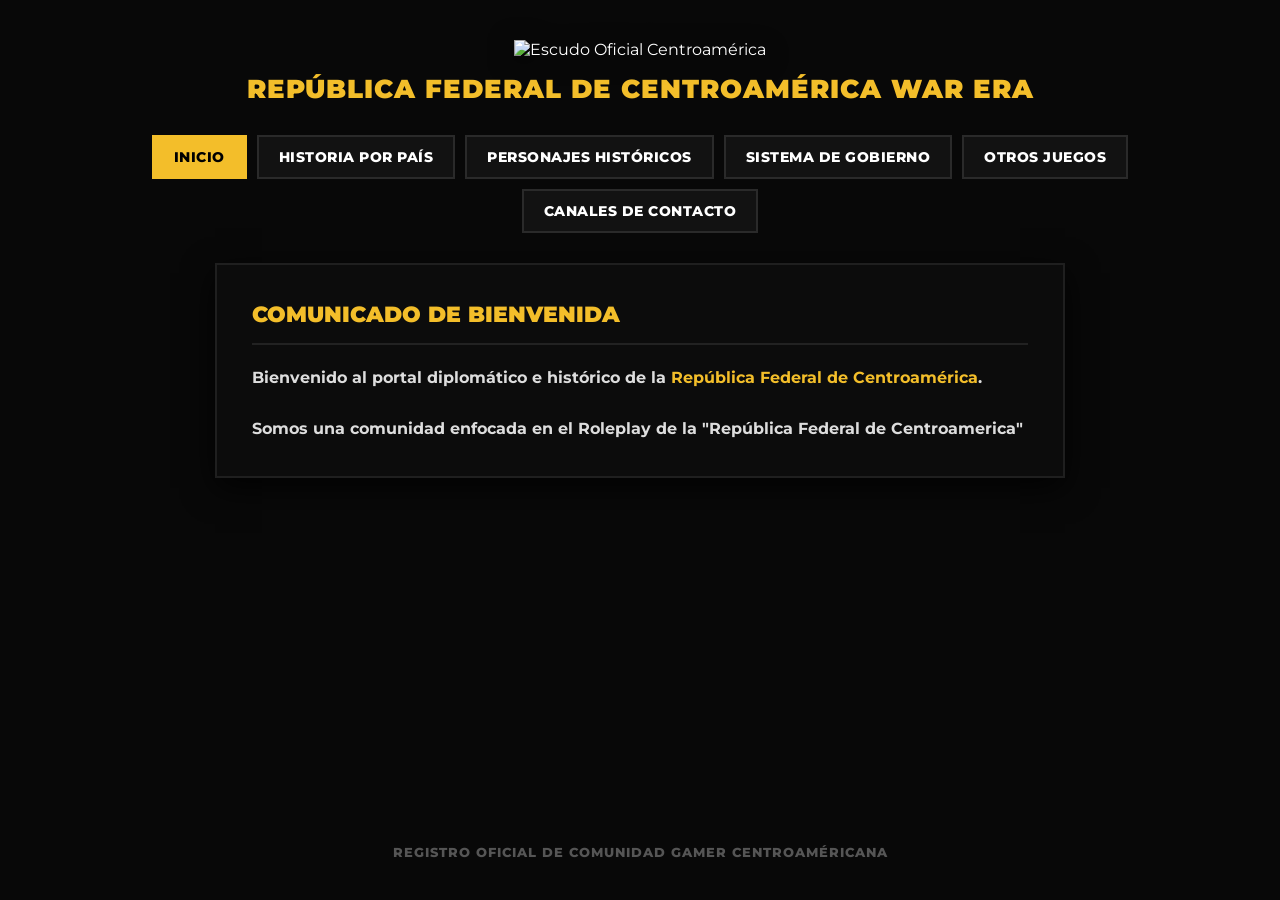
==== index.html @ c6fcbae9 "Update index.html" ====
<!DOCTYPE html>
<html lang="es">
<head>
  <meta charset="UTF-8">
  <meta name="viewport" content="width=device-width, initial-scale=1.0">
  <title>Portal Oficial - República Federal de Centroamérica</title>
  
  <!-- Favicon / Icono de la pestaña del navegador -->
  <link rel="icon" type="image/png" href="https://i.postimg.cc/gjsq2pTr/151549-1580666421-big.png">

  <!-- Tipografía Montserrat Heavy -->
  <link rel="preconnect" href="https://fonts.googleapis.com">
  <link rel="preconnect" href="https://fonts.gstatic.com" crossorigin>
  <link href="https://fonts.googleapis.com/css2?family=Montserrat:wght@700;800;900&display=swap" rel="stylesheet">

  <style>
    * {
      box-sizing: border-box;
      margin: 0;
      padding: 0;
    }

    body {
      background-color: #080808;
      color: #ffffff;
      font-family: 'Montserrat', sans-serif;
      min-height: 100vh;
      display: flex;
      flex-direction: column;
      align-items: center;
      padding: 20px;
    }

    /* Encabezado Principal */
    header {
      text-align: center;
      max-width: 800px;
      margin-top: 20px;
      margin-bottom: 30px;
    }

    .emblem-main {
      width: 180px;
      height: auto;
      margin-bottom: 15px;
      filter: drop-shadow(0 4px 12px rgba(0,0,0,0.8));
    }

    .main-title {
      color: #f3be2a;
      font-size: 1.6rem;
      font-weight: 900;
      text-transform: uppercase;
      letter-spacing: 1px;
      line-height: 1.2;
    }

    /* Menú de Navegación Estilizado */
    nav {
      display: flex;
      flex-wrap: wrap;
      justify-content: center;
      gap: 10px;
      max-width: 1000px;
      width: 100%;
      margin-bottom: 30px;
    }

    .nav-btn {
      background-color: #121212;
      color: #ffffff;
      border: 2px solid #2a2a2a;
      padding: 12px 20px;
      font-family: 'Montserrat', sans-serif;
      font-size: 0.85rem;
      font-weight: 800;
      text-transform: uppercase;
      letter-spacing: 0.5px;
      cursor: pointer;
      transition: all 0.2s ease;
    }

    .nav-btn:hover, .nav-btn.active {
      background-color: #f3be2a;
      color: #000000;
      border-color: #f3be2a;
    }

    /* Contenedor de Secciones */
    main {
      width: 100%;
      max-width: 850px;
    }

    .section-card {
      display: none; /* Se ocultan por defecto */
      background-color: #0c0c0c;
      border: 2px solid #1f1f1f;
      padding: 35px;
      box-shadow: 0 10px 30px rgba(0,0,0,0.8);
      margin-bottom: 40px;
    }

    .section-card.active {
      display: block; /* Solo se muestra la sección activa */
    }

    .section-header {
      color: #f3be2a;
      font-size: 1.4rem;
      font-weight: 900;
      text-transform: uppercase;
      border-bottom: 2px solid #222222;
      padding-bottom: 15px;
      margin-bottom: 20px;
    }

    .section-content {
      font-size: 1rem;
      line-height: 1.6;
      color: #dddddd;
      font-weight: 700;
    }

    /* Galería / Rejilla para la selección de países */
    .grid-countries {
      display: grid;
      grid-template-columns: repeat(auto-fit, minmax(220px, 1fr));
      gap: 15px;
      margin-top: 15px;
    }

    .country-card {
      background-color: #141414;
      border: 1px solid #282828;
      padding: 20px;
      text-align: center;
      cursor: pointer;
      transition: transform 0.2s, border-color 0.2s;
    }

    .country-card:hover {
      border-color: #f3be2a;
      transform: translateY(-3px);
    }

    .country-card h3 {
      color: #ffffff;
      font-size: 1.1rem;
      font-weight: 900;
      text-transform: uppercase;
    }

    /* Rejilla de Personajes / Otros Juegos */
    .character-grid {
      display: grid;
      grid-template-columns: repeat(auto-fit, minmax(240px, 1fr));
      gap: 20px;
      margin-top: 20px;
    }

    .character-card {
      background-color: #121212;
      border: 1px solid #222;
      padding: 15px;
      text-align: center;
    }

    .character-img {
      width: 100%;
      height: 220px;
      object-fit: cover;
      margin-bottom: 12px;
      border: 1px solid #333;
    }

    .character-name {
      color: #f3be2a;
      font-size: 1.05rem;
      font-weight: 900;
      text-transform: uppercase;
      margin-bottom: 5px;
    }

    .character-role {
      font-size: 0.8rem;
      color: #aaaaaa;
      text-transform: uppercase;
      margin-bottom: 10px;
    }

    .gold-highlight {
      color: #f3be2a;
    }

    /* Estilos para lista de contactos */
    .contact-list {
      list-style: none;
      padding: 0;
    }

    .contact-list li {
      background: #121212;
      border: 1px solid #222;
      padding: 15px;
      margin-bottom: 12px;
      display: flex;
      align-items: center;
      justify-content: space-between;
    }

    .contact-list a {
      color: #f3be2a;
      text-decoration: none;
      font-weight: 800;
      text-transform: uppercase;
    }

    .contact-list a:hover {
      text-decoration: underline;
    }

    footer {
      margin-top: auto;
      padding: 20px;
      color: #555555;
      font-size: 0.8rem;
      font-weight: 800;
      text-transform: uppercase;
      letter-spacing: 1px;
    }
  </style>
</head>
<body>

  <!-- Encabezado con Logo Oficial -->
  <header>
    <img class="emblem-main" src="https://i.postimg.cc/gjsq2pTr/151549-1580666421-big.png" alt="Escudo Oficial Centroamérica">
    <h1 class="main-title">República Federal de Centroamérica war era</h1>
  </header>

  <!-- Navegación Principal -->
  <nav>
    <button class="nav-btn active" onclick="showSection('inicio', event)">Inicio</button>
    <button class="nav-btn" onclick="showSection('historias', event)">Historia por País</button>
    <button class="nav-btn" onclick="showSection('personajes', event)">Personajes Históricos</button>
    <button class="nav-btn" onclick="showSection('gobierno', event)">Sistema de Gobierno</button>
    <button class="nav-btn" onclick="showSection('juegos', event)">Otros Juegos</button>
    <button class="nav-btn" onclick="showSection('contacto', event)">Canales de Contacto</button>
  </nav>

  <!-- Contenido de las Secciones -->
  <main>

    <!-- 1. INICIO / BIENVENIDA -->
    <section id="inicio" class="section-card active">
      <h2 class="section-header">COMUNICADO DE BIENVENIDA</h2>
      <div class="section-content">
        <p>Bienvenido al portal diplomático e histórico de la <span class="gold-highlight">República Federal de Centroamérica</span>.</p>
        <br>
        <p>Somos una comunidad enfocada en el Roleplay de la "República Federal de Centroamerica"</p>
      </div>
    </section>

    <!-- 2. SECCIÓN DE HISTORIA POR PAÍS -->
    <section id="historias" class="section-card">
      <h2 class="section-header">HISTORIA REGIONAL</h2>
      <p class="section-content">Selecciona una nación para desplegar sus archivos históricos:</p>
      
      <div class="grid-countries">
        <div class="country-card" onclick="openCountry('Guatemala')">
          <h3>Guatemala</h3>
        </div>
        <div class="country-card" onclick="openCountry('Nicaragua')">
          <h3>Nicaragua</h3>
        </div>
        <div class="country-card" onclick="openCountry('Costa Rica')">
          <h3>Costa Rica</h3>
        </div>
        <div class="country-card" onclick="openCountry('El Salvador')">
          <h3>El Salvador</h3>
        </div>
        <div class="country-card" onclick="openCountry('Honduras')">
          <h3>Honduras</h3>
        </div>
      </div>

      <!-- Área donde se muestra el detalle del país seleccionado -->
      <div id="country-detail" style="margin-top: 30px; display: none; background: #111; padding: 20px; border-left: 3px solid #f3be2a;">
        <h3 id="country-title" class="gold-highlight" style="font-size: 1.3rem; text-transform: uppercase; margin-bottom: 10px;"></h3>
        <div id="country-text" class="section-content"></div>
      </div>
    </section>

    <!-- 3. PERSONAJES HISTÓRICOS -->
    <section id="personajes" class="section-card">
      <h2 class="section-header">PERSONAJES HISTÓRICOS Y LÍDERES</h2>
      
      <div class="character-grid">
        
        <!-- Ficha 1 -->
        <div class="character-card">
          <img class="character-img" src="ENLACE_IMAGEN_PERSONAJE_1.png" alt="General Francisco Morazán">
          <div class="character-name">gary</div>
          <div class="character-role">fundador y presidente de la rfca</div>
          <p class="section-content" style="font-size: 0.85rem;">Antiguo lider de la comunidad en el extinto juego "Rival Regions", fundador de la comunidad Centroamericana (C.A), primer jugador C.A&nbsp;en War Era, primer presidente de Guatemala, primer presidente nativo en C.A.</p>
        </div>

        <!-- Ficha 2 -->
        <div class="character-card">
          <img class="character-img" src="ENLACE_IMAGEN_PERSONAJE_2.png" alt="Canciller del Estado">
          <div class="character-name">Duvra</div>
          <div class="character-role">Fundador de la comunidad nicaraguense.</div>
          <p class="section-content" style="font-size: 0.85rem;">Jugador Venezolano, se encargo de liderar a los Nicaraguenses y ganar las elecciones contra "Lalo Salamanca", jugador estado unidense que queria tener toda Centroamerica.</p>
        </div>
        <div class="character-card">
          <img class="character-img" src="ENLACE_IMAGEN_PERSONAJE_2.png" alt="Canciller del Estado">
          <div class="character-name">Keikai</div>
          <div class="character-role">Fundador de la comunidad nicaraguense y liberador de nicaragua.</div>
          <p class="section-content" style="font-size: 0.85rem;">Jugador Nicaraguense, lider de los nicaraguenses, logro hacer el primer NAP con Panama y Argentina, logro ser el top donador de dinero en los estados de Guatemala, Nicaragua y la unidad "Fuerza Aerea".</p>
        </div>
        <div class="character-card">
          <img class="character-img" src="ENLACE_IMAGEN_PERSONAJE_2.png" alt="Canciller del Estado">
          <div class="character-name">rams</div>
          <div class="character-role">Fundador de la comunidad nicaraguense y liberador de nicaragua.</div>
          <p class="section-content" style="font-size: 0.85rem;">Encargado de los tratados de anexión territorial y resoluciones de guerra.</p>
        </div>
        <div class="character-card">
          <img class="character-img" src="ENLACE_IMAGEN_PERSONAJE_2.png" alt="Canciller del Estado">
          <div class="character-name">Duvra</div>
          <div class="character-role">Fundador de la comunidad nicaraguense y liberador de nicaragua.</div>
          <p class="section-content" style="font-size: 0.85rem;">Encargado de los tratados de anexión territorial y resoluciones de guerra.</p>
        </div>
        <div class="character-card">
          <img class="character-img" src="ENLACE_IMAGEN_PERSONAJE_2.png" alt="Canciller del Estado">
          <div class="character-name">Duvra</div>
          <div class="character-role">Fundador de la comunidad nicaraguense y liberador de nicaragua.</div>
          <p class="section-content" style="font-size: 0.85rem;">Encargado de los tratados de anexión territorial y resoluciones de guerra.</p>
        </div>
        <div class="character-card">
          <img class="character-img" src="ENLACE_IMAGEN_PERSONAJE_2.png" alt="Canciller del Estado">
          <div class="character-name">Duvra</div>
          <div class="character-role">Fundador de la comunidad nicaraguense y liberador de nicaragua.</div>
          <p class="section-content" style="font-size: 0.85rem;">Encargado de los tratados de anexión territorial y resoluciones de guerra.</p>
        </div>
        <div class="character-card">
          <img class="character-img" src="ENLACE_IMAGEN_PERSONAJE_2.png" alt="Canciller del Estado">
          <div class="character-name">Duvra</div>
          <div class="character-role">Fundador de la comunidad nicaraguense y liberador de nicaragua.</div>
          <p class="section-content" style="font-size: 0.85rem;">Encargado de los tratados de anexión territorial y resoluciones de guerra.</p>
        </div>
        <div class="character-card">
          <img class="character-img" src="ENLACE_IMAGEN_PERSONAJE_2.png" alt="Canciller del Estado">
          <div class="character-name">Duvra</div>
          <div class="character-role">Fundador de la comunidad nicaraguense y liberador de nicaragua.</div>
          <p class="section-content" style="font-size: 0.85rem;">Encargado de los tratados de anexión territorial y resoluciones de guerra.</p>
        </div>

      </div>
    </section>

    <!-- 4. SISTEMA DE GOBIERNO -->
    <section id="gobierno" class="section-card">
      <h2 class="section-header">SISTEMA DE GOBIERNO</h2>
      <div class="section-content">
        <p><span class="gold-highlight">ESTRUCTURA DEL PODER FEDERAL:</span></p>
        <br>
        <ul style="list-style-type: square; margin-left: 20px; line-height: 1.8;">
          <li><span class="gold-highlight">Poder Ejecutivo:</span> Presidencia de la República Federal y Consejo de Ministros de la Unión.</li>
          <li><span class="gold-highlight">Poder Legislativo:</span> Congreso Federal Representativo con delegados de los estados miembros.</li>
          <li><span class="gold-highlight">Mando Militar:</span> Alto Estado Mayor Conjunto de las Fuerzas Armadas Federales.</li>
        </ul>
      </div>
    </section>

    <!-- 5. OTROS JUEGOS -->
    <section id="juegos" class="section-card">
      <h2 class="section-header">OTROS JUEGOS Y PROYECTOS</h2>
      <div class="section-content">
        <p>Explora otras simulaciones, partidas y proyectos activos de la comunidad:</p>
        
        <div class="character-grid" style="margin-top: 20px;">
          <!-- Proyecto o Juego 1 -->
          <div class="character-card">
            <img class="character-img" src="https://i.postimg.cc/gjsq2pTr/151549-1580666421-big.png" alt="Juego 1">
            <div class="character-name">rival regions</div>
            <div class="character-role">Estrategia Global</div>
            <p class="section-content" style="font-size: 0.85rem;">Simulación geopolítica.<br><br>Comunidad activa desde 2017-2025, dominando todo Centroamerica.</p>
          </div>

          <!-- Proyecto o Juego 2 -->
          <div class="character-card">
            <img class="character-img" src="https://i.postimg.cc/gjsq2pTr/151549-1580666421-big.png" alt="Juego 2">
            <div class="character-name">diplomacy</div>
            <div class="character-role">Roleplay economico</div>
            <p class="section-content" style="font-size: 0.85rem;">Simulacion geopolitica, comunidad en formacion.<br><br>2026-x</p>
          </div>
        </div>
      </div>
    </section>

    <!-- 6. CANALES DE CONTACTO -->
    <section id="contacto" class="section-card">
      <h2 class="section-header">CANALES DE CONTACTO Y COMUNIDAD</h2>
      <div class="section-content">
        <p style="margin-bottom: 20px;">Ponte en contacto con el cuerpo diplomático, administradores o únete a nuestras comunidades:</p>

        <ul class="contact-list">
          <li>
            <span>Servidor de Discord Oficial</span>
            <a href="https://discord.gg/NfW9WPK8f7" target="_blank">Unirse →</a>
          </li>
          <li>
            <span>Grupo de WhatsApp / Comunidad</span>
            <a href="https://chat.whatsapp.com/ejemplo" target="_blank">Entrar →</a>
          </li>
          <li>
            <span>War Era</span>
            <a href="mailto:contacto@ejemplo.com">Enviar Correo →</a>
          </li>
        </ul>
      </div>
    </section>

  </main>

  <footer>
    Registro Oficial de comunidad gamer Centroaméricana</footer>

  <!-- Lógica interactiva en JavaScript -->
  <script>
    function showSection(sectionId, evt) {
      const sections = document.querySelectorAll('.section-card');
      sections.forEach(sec => sec.classList.remove('active'));

      const buttons = document.querySelectorAll('.nav-btn');
      buttons.forEach(btn => btn.classList.remove('active'));

      document.getElementById(sectionId).classList.add('active');
      evt.currentTarget.classList.add('active');
    }

    /* AQUÍ PUEDES EDITAR EL CONTENIDO DE CADA PAÍS CON TEXTO, IMÁGENES O PDFS */
    const historyData = {
      'Guatemala': `
        <p>Registros del inicio de la Republica Federal Centroamerica, las campañas militares y la diplomacia en la frontera norte...</p>
        <br>
        <img src="https://i.postimg.cc/DwvHT9SW/1.png" style="width: 100%; max-width: 400px; display: block; margin: 15px 0; border: 1px solid #333;">
        <img src="https://i.postimg.cc/g2zQWCxX/2.png" style="width: 100%; max-width: 400px; display: block; margin: 15px 0; border: 1px solid #333;">
      `,

      'Nicaragua': `
        <p>Archivos sobre las rutas comerciales, fortificaciones y tratados marítimos.</p>
        <br>
        <p><a href="https://drive.google.com/file/d/1Hywwp16JQ9robtK8qGPI3Zz4gWY_2yGe/view?usp=sharing" target="_blank" style="color: #f3be2a; text-decoration: underline;">📄 Ver Documento Oficial en PDF</a></p>
      `,

      'Costa Rica': `
        <p>Documentación relativa al proceso de integración y acuerdos fronterizos.</p>
      `,

      'El Salvador': `
        <p>Sede del mando central federal y reorganización de las defensas armadas.</p>
      `,

      'Honduras': `
        <p>Puntos clave de abastecimiento, anexión y control de pasos territoriales.</p>
      `
    };

    function openCountry(countryName) {
      const detailBox = document.getElementById('country-detail');
      const title = document.getElementById('country-title');
      const text = document.getElementById('country-text');

      title.innerText = 'HISTORIA DE ' + countryName;
      text.innerHTML = historyData[countryName] || 'Información en proceso de archivo...';
      
      detailBox.style.display = 'block';
    }
  </script>

</body>
</html>
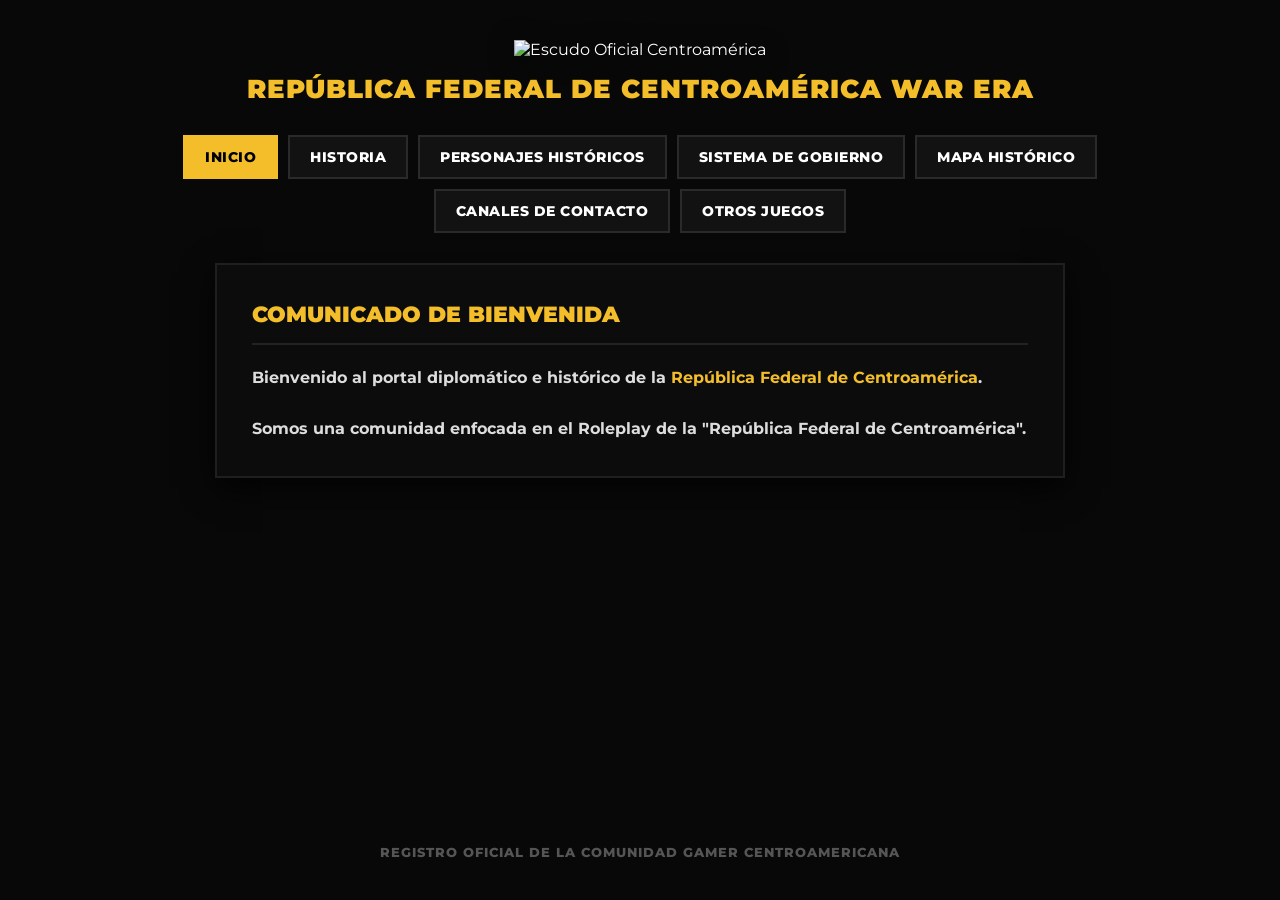
==== commit e806afbe: "Update index.html" ====
--- a/index.html
+++ b/index.html
@@ -5,10 +5,10 @@
   <meta name="viewport" content="width=device-width, initial-scale=1.0">
   <title>Portal Oficial - República Federal de Centroamérica</title>
   
-  <!-- Favicon / Icono de la pestaña del navegador -->
+  <!-- Favicon -->
   <link rel="icon" type="image/png" href="https://i.postimg.cc/gjsq2pTr/151549-1580666421-big.png">
 
-  <!-- Tipografía Montserrat Heavy -->
+  <!-- Tipografía Montserrat -->
   <link rel="preconnect" href="https://fonts.googleapis.com">
   <link rel="preconnect" href="https://fonts.gstatic.com" crossorigin>
   <link href="https://fonts.googleapis.com/css2?family=Montserrat:wght@700;800;900&display=swap" rel="stylesheet">
@@ -55,7 +55,7 @@
       line-height: 1.2;
     }
 
-    /* Menú de Navegación Estilizado */
+    /* Menú de Navegación */
     nav {
       display: flex;
       flex-wrap: wrap;
@@ -93,7 +93,7 @@
     }
 
     .section-card {
-      display: none; /* Se ocultan por defecto */
+      display: none;
       background-color: #0c0c0c;
       border: 2px solid #1f1f1f;
       padding: 35px;
@@ -102,7 +102,7 @@
     }
 
     .section-card.active {
-      display: block; /* Solo se muestra la sección activa */
+      display: block;
     }
 
     .section-header {
@@ -122,7 +122,7 @@
       font-weight: 700;
     }
 
-    /* Galería / Rejilla para la selección de países */
+    /* Galería de Países */
     .grid-countries {
       display: grid;
       grid-template-columns: repeat(auto-fit, minmax(220px, 1fr));
@@ -136,6 +136,9 @@
       padding: 20px;
       text-align: center;
       cursor: pointer;
+      font-family: inherit;
+      color: #ffffff;
+      width: 100%;
       transition: transform 0.2s, border-color 0.2s;
     }
 
@@ -145,13 +148,67 @@
     }
 
     .country-card h3 {
-      color: #ffffff;
       font-size: 1.1rem;
       font-weight: 900;
       text-transform: uppercase;
     }
 
-    /* Rejilla de Personajes / Otros Juegos */
+    /* Contenedores de Visores */
+    .viewer-wrapper {
+      position: relative;
+      width: 100%;
+      height: 550px;
+      border: 1px solid #333;
+      background: #0c0c0c;
+      border-radius: 4px;
+      margin-top: 15px;
+      transition: all 0.3s ease;
+    }
+
+    .viewer-wrapper.fullscreen {
+      position: fixed;
+      top: 0;
+      left: 0;
+      width: 100vw;
+      height: 100vh;
+      z-index: 9999;
+      border: none;
+      border-radius: 0;
+      margin-top: 0;
+      padding: 10px;
+      background: rgba(8, 8, 8, 0.95);
+    }
+
+    .btn-action {
+      background-color: #1a1a1a;
+      color: #f3be2a;
+      border: 1px solid #f3be2a;
+      padding: 8px 14px;
+      font-family: 'Montserrat', sans-serif;
+      font-size: 0.75rem;
+      font-weight: 800;
+      text-transform: uppercase;
+      cursor: pointer;
+      display: inline-flex;
+      align-items: center;
+      gap: 6px;
+      transition: all 0.2s ease;
+    }
+
+    .btn-action:hover, .btn-action.active {
+      background-color: #f3be2a;
+      color: #000000;
+    }
+
+    .viewer-wrapper.fullscreen .btn-fullscreen-toggle {
+      position: absolute;
+      top: 15px;
+      right: 25px;
+      z-index: 10000;
+      box-shadow: 0 4px 12px rgba(0,0,0,0.8);
+    }
+
+    /* Rejilla de Personajes */
     .character-grid {
       display: grid;
       grid-template-columns: repeat(auto-fit, minmax(240px, 1fr));
@@ -172,6 +229,7 @@
       object-fit: cover;
       margin-bottom: 12px;
       border: 1px solid #333;
+      background-color: #1a1a1a;
     }
 
     .character-name {
@@ -193,7 +251,7 @@
       color: #f3be2a;
     }
 
-    /* Estilos para lista de contactos */
+    /* Contactos */
     .contact-list {
       list-style: none;
       padding: 0;
@@ -228,64 +286,68 @@
       font-weight: 800;
       text-transform: uppercase;
       letter-spacing: 1px;
+      text-align: center;
     }
   </style>
 </head>
 <body>
 
-  <!-- Encabezado con Logo Oficial -->
+  <!-- Encabezado -->
   <header>
     <img class="emblem-main" src="https://i.postimg.cc/gjsq2pTr/151549-1580666421-big.png" alt="Escudo Oficial Centroamérica">
-    <h1 class="main-title">República Federal de Centroamérica war era</h1>
+    <h1 class="main-title">República Federal de Centroamérica War Era</h1>
   </header>
 
-  <!-- Navegación Principal -->
-  <nav>
+  <!-- Navegación -->
+  <nav aria-label="Navegación de secciones">
     <button class="nav-btn active" onclick="showSection('inicio', event)">Inicio</button>
-    <button class="nav-btn" onclick="showSection('historias', event)">Historia por País</button>
+    <button class="nav-btn" onclick="showSection('historias', event)">Historia</button>
     <button class="nav-btn" onclick="showSection('personajes', event)">Personajes Históricos</button>
     <button class="nav-btn" onclick="showSection('gobierno', event)">Sistema de Gobierno</button>
+    <button class="nav-btn" onclick="showSection('mapa', event)">Mapa Histórico</button>
+    <button class="nav-btn" onclick="showSection('contacto', event)">Canales de Contacto</button>
     <button class="nav-btn" onclick="showSection('juegos', event)">Otros Juegos</button>
-    <button class="nav-btn" onclick="showSection('contacto', event)">Canales de Contacto</button>
   </nav>
 
-  <!-- Contenido de las Secciones -->
+  <!-- Secciones -->
   <main>
 
-    <!-- 1. INICIO / BIENVENIDA -->
+    <!-- 1. INICIO -->
     <section id="inicio" class="section-card active">
-      <h2 class="section-header">COMUNICADO DE BIENVENIDA</h2>
+      <h2 class="section-header">Comunicado de Bienvenida</h2>
       <div class="section-content">
         <p>Bienvenido al portal diplomático e histórico de la <span class="gold-highlight">República Federal de Centroamérica</span>.</p>
         <br>
-        <p>Somos una comunidad enfocada en el Roleplay de la "República Federal de Centroamerica"</p>
+        <p>Somos una comunidad enfocada en el Roleplay de la "República Federal de Centroamérica".</p>
       </div>
     </section>
 
-    <!-- 2. SECCIÓN DE HISTORIA POR PAÍS -->
+    <!-- 2. HISTORIA -->
     <section id="historias" class="section-card">
-      <h2 class="section-header">HISTORIA REGIONAL</h2>
+      <h2 class="section-header">Historia Regional</h2>
       <p class="section-content">Selecciona una nación para desplegar sus archivos históricos:</p>
       
       <div class="grid-countries">
-        <div class="country-card" onclick="openCountry('Guatemala')">
+        <button class="country-card" onclick="openCountry('R.F.CA')">
+          <h3>R.F.CA</h3>
+        </button>
+        <button class="country-card" onclick="openCountry('Guatemala')">
           <h3>Guatemala</h3>
-        </div>
-        <div class="country-card" onclick="openCountry('Nicaragua')">
+        </button>
+        <button class="country-card" onclick="openCountry('Nicaragua')">
           <h3>Nicaragua</h3>
-        </div>
-        <div class="country-card" onclick="openCountry('Costa Rica')">
+        </button>
+        <button class="country-card" onclick="openCountry('Costa Rica')">
           <h3>Costa Rica</h3>
-        </div>
-        <div class="country-card" onclick="openCountry('El Salvador')">
+        </button>
+        <button class="country-card" onclick="openCountry('El Salvador')">
           <h3>El Salvador</h3>
-        </div>
-        <div class="country-card" onclick="openCountry('Honduras')">
+        </button>
+        <button class="country-card" onclick="openCountry('Honduras')">
           <h3>Honduras</h3>
-        </div>
-      </div>
-
-      <!-- Área donde se muestra el detalle del país seleccionado -->
+        </button>
+      </div>
+
       <div id="country-detail" style="margin-top: 30px; display: none; background: #111; padding: 20px; border-left: 3px solid #f3be2a;">
         <h3 id="country-title" class="gold-highlight" style="font-size: 1.3rem; text-transform: uppercase; margin-bottom: 10px;"></h3>
         <div id="country-text" class="section-content"></div>
@@ -294,74 +356,42 @@
 
     <!-- 3. PERSONAJES HISTÓRICOS -->
     <section id="personajes" class="section-card">
-      <h2 class="section-header">PERSONAJES HISTÓRICOS Y LÍDERES</h2>
+      <h2 class="section-header">Personajes Históricos y Líderes</h2>
       
       <div class="character-grid">
-        
-        <!-- Ficha 1 -->
         <div class="character-card">
-          <img class="character-img" src="ENLACE_IMAGEN_PERSONAJE_1.png" alt="General Francisco Morazán">
-          <div class="character-name">gary</div>
-          <div class="character-role">fundador y presidente de la rfca</div>
-          <p class="section-content" style="font-size: 0.85rem;">Antiguo lider de la comunidad en el extinto juego "Rival Regions", fundador de la comunidad Centroamericana (C.A), primer jugador C.A&nbsp;en War Era, primer presidente de Guatemala, primer presidente nativo en C.A.</p>
-        </div>
-
-        <!-- Ficha 2 -->
+          <img class="character-img" src="https://i.postimg.cc/gjsq2pTr/151549-1580666421-big.png" alt="Gary">
+          <div class="character-name">Gary</div>
+          <div class="character-role">Fundador y Presidente de la RFCA</div>
+          <p class="section-content" style="font-size: 0.85rem;">Antiguo líder de la comunidad en el extinto juego "Rival Regions", fundador de la comunidad Centroamericana (C.A), primer jugador C.A en War Era, primer presidente de Guatemala y primer presidente nativo en C.A.</p>
+        </div>
+
         <div class="character-card">
-          <img class="character-img" src="ENLACE_IMAGEN_PERSONAJE_2.png" alt="Canciller del Estado">
+          <img class="character-img" src="https://i.postimg.cc/gjsq2pTr/151549-1580666421-big.png" alt="Duvra">
           <div class="character-name">Duvra</div>
-          <div class="character-role">Fundador de la comunidad nicaraguense.</div>
-          <p class="section-content" style="font-size: 0.85rem;">Jugador Venezolano, se encargo de liderar a los Nicaraguenses y ganar las elecciones contra "Lalo Salamanca", jugador estado unidense que queria tener toda Centroamerica.</p>
-        </div>
+          <div class="character-role">Fundador de la comunidad nicaragüense</div>
+          <p class="section-content" style="font-size: 0.85rem;">Jugador venezolano, se encargó de liderar a los nicaragüenses y ganar las elecciones contra "Lalo Salamanca", jugador estadounidense que buscaba controlar toda Centroamérica.</p>
+        </div>
+
         <div class="character-card">
-          <img class="character-img" src="ENLACE_IMAGEN_PERSONAJE_2.png" alt="Canciller del Estado">
+          <img class="character-img" src="https://i.postimg.cc/gjsq2pTr/151549-1580666421-big.png" alt="Keikai">
           <div class="character-name">Keikai</div>
-          <div class="character-role">Fundador de la comunidad nicaraguense y liberador de nicaragua.</div>
-          <p class="section-content" style="font-size: 0.85rem;">Jugador Nicaraguense, lider de los nicaraguenses, logro hacer el primer NAP con Panama y Argentina, logro ser el top donador de dinero en los estados de Guatemala, Nicaragua y la unidad "Fuerza Aerea".</p>
-        </div>
+          <div class="character-role">Fundador de la comunidad y liberador de Nicaragua</div>
+          <p class="section-content" style="font-size: 0.85rem;">Jugador nicaragüense y líder comunitario. Logró concretar el primer NAP con Panamá y Argentina, además de destacar como el mayor donante en los estados de Guatemala, Nicaragua y la unidad "Fuerza Aérea".</p>
+        </div>
+
         <div class="character-card">
-          <img class="character-img" src="ENLACE_IMAGEN_PERSONAJE_2.png" alt="Canciller del Estado">
-          <div class="character-name">rams</div>
-          <div class="character-role">Fundador de la comunidad nicaraguense y liberador de nicaragua.</div>
-          <p class="section-content" style="font-size: 0.85rem;">Encargado de los tratados de anexión territorial y resoluciones de guerra.</p>
-        </div>
-        <div class="character-card">
-          <img class="character-img" src="ENLACE_IMAGEN_PERSONAJE_2.png" alt="Canciller del Estado">
-          <div class="character-name">Duvra</div>
-          <div class="character-role">Fundador de la comunidad nicaraguense y liberador de nicaragua.</div>
-          <p class="section-content" style="font-size: 0.85rem;">Encargado de los tratados de anexión territorial y resoluciones de guerra.</p>
-        </div>
-        <div class="character-card">
-          <img class="character-img" src="ENLACE_IMAGEN_PERSONAJE_2.png" alt="Canciller del Estado">
-          <div class="character-name">Duvra</div>
-          <div class="character-role">Fundador de la comunidad nicaraguense y liberador de nicaragua.</div>
-          <p class="section-content" style="font-size: 0.85rem;">Encargado de los tratados de anexión territorial y resoluciones de guerra.</p>
-        </div>
-        <div class="character-card">
-          <img class="character-img" src="ENLACE_IMAGEN_PERSONAJE_2.png" alt="Canciller del Estado">
-          <div class="character-name">Duvra</div>
-          <div class="character-role">Fundador de la comunidad nicaraguense y liberador de nicaragua.</div>
-          <p class="section-content" style="font-size: 0.85rem;">Encargado de los tratados de anexión territorial y resoluciones de guerra.</p>
-        </div>
-        <div class="character-card">
-          <img class="character-img" src="ENLACE_IMAGEN_PERSONAJE_2.png" alt="Canciller del Estado">
-          <div class="character-name">Duvra</div>
-          <div class="character-role">Fundador de la comunidad nicaraguense y liberador de nicaragua.</div>
-          <p class="section-content" style="font-size: 0.85rem;">Encargado de los tratados de anexión territorial y resoluciones de guerra.</p>
-        </div>
-        <div class="character-card">
-          <img class="character-img" src="ENLACE_IMAGEN_PERSONAJE_2.png" alt="Canciller del Estado">
-          <div class="character-name">Duvra</div>
-          <div class="character-role">Fundador de la comunidad nicaraguense y liberador de nicaragua.</div>
-          <p class="section-content" style="font-size: 0.85rem;">Encargado de los tratados de anexión territorial y resoluciones de guerra.</p>
-        </div>
-
+          <img class="character-img" src="https://i.postimg.cc/gjsq2pTr/151549-1580666421-big.png" alt="Rams">
+          <div class="character-name">Rams</div>
+          <div class="character-role">Diplomacia y Tratados</div>
+          <p class="section-content" style="font-size: 0.85rem;">Encargado de los tratados de anexión territorial y resoluciones de guerra en la región.</p>
+        </div>
       </div>
     </section>
 
     <!-- 4. SISTEMA DE GOBIERNO -->
     <section id="gobierno" class="section-card">
-      <h2 class="section-header">SISTEMA DE GOBIERNO</h2>
+      <h2 class="section-header">Sistema de Gobierno</h2>
       <div class="section-content">
         <p><span class="gold-highlight">ESTRUCTURA DEL PODER FEDERAL:</span></p>
         <br>
@@ -373,61 +403,86 @@
       </div>
     </section>
 
-    <!-- 5. OTROS JUEGOS -->
+    <!-- 5. MAPA HISTÓRICO -->
+    <section id="mapa" class="section-card">
+      <h2 class="section-header">Despliegue Territorial y Frentes</h2>
+      <p class="section-content">Línea temporal y visor de mapas tácticos (Registro del 18 de abril de 2026):</p>
+
+      <button id="map-fs-btn" class="btn-action btn-fullscreen-toggle" onclick="toggleFullscreen('map-wrapper', this)" style="margin-top: 15px; margin-bottom: 10px;">
+        ⛶ Pantalla Completa
+      </button>
+
+      <div id="map-wrapper" class="viewer-wrapper">
+        <iframe 
+          id="warera-map-frame"
+          src="https://spywarera.com/timemachine/map?date=2026-04-18" 
+          width="100%" 
+          height="100%" 
+          style="border: none;"
+          loading="lazy"
+          title="Mapa Histórico SpyWarEra 18-04-2026">
+        </iframe>
+      </div>
+
+      <p style="margin-top: 10px; font-size: 0.8rem; color: #888;">
+        Datos e interfaz provistos por <a href="https://spywarera.com/timemachine/map?date=2026-04-18" target="_blank" rel="noopener noreferrer" style="color: #f3be2a; text-decoration: underline;">SpyWarEra TimeMachine (18/04/2026)</a>.
+      </p>
+    </section>
+
+    <!-- 6. CANALES DE CONTACTO -->
+    <section id="contacto" class="section-card">
+      <h2 class="section-header">Canales de Contacto y Comunidad</h2>
+      <div class="section-content">
+        <p style="margin-bottom: 20px;">Ponte en contacto con el cuerpo diplomático, administradores o únete a nuestras comunidades:</p>
+
+        <ul class="contact-list">
+          <li>
+            <span>Servidor de Discord Oficial</span>
+            <a href="https://discord.gg/NfW9WPK8f7" target="_blank" rel="noopener noreferrer">Unirse →</a>
+          </li>
+          <li>
+            <span>Grupo de WhatsApp / Comunidad</span>
+            <a href="https://chat.whatsapp.com/ejemplo" target="_blank" rel="noopener noreferrer">Entrar →</a>
+          </li>
+          <li>
+            <span>War Era / Contacto Directo</span>
+            <a href="mailto:contacto@ejemplo.com">Enviar Correo →</a>
+          </li>
+        </ul>
+      </div>
+    </section>
+
+    <!-- 7. OTROS JUEGOS -->
     <section id="juegos" class="section-card">
-      <h2 class="section-header">OTROS JUEGOS Y PROYECTOS</h2>
+      <h2 class="section-header">Otros Juegos y Proyectos</h2>
       <div class="section-content">
         <p>Explora otras simulaciones, partidas y proyectos activos de la comunidad:</p>
         
         <div class="character-grid" style="margin-top: 20px;">
-          <!-- Proyecto o Juego 1 -->
           <div class="character-card">
-            <img class="character-img" src="https://i.postimg.cc/gjsq2pTr/151549-1580666421-big.png" alt="Juego 1">
-            <div class="character-name">rival regions</div>
+            <img class="character-img" src="https://i.postimg.cc/gjsq2pTr/151549-1580666421-big.png" alt="Rival Regions">
+            <div class="character-name">Rival Regions</div>
             <div class="character-role">Estrategia Global</div>
-            <p class="section-content" style="font-size: 0.85rem;">Simulación geopolítica.<br><br>Comunidad activa desde 2017-2025, dominando todo Centroamerica.</p>
+            <p class="section-content" style="font-size: 0.85rem;">Simulación geopolítica.<br><br>Comunidad activa durante 2017-2025, dominando Centroamérica.</p>
           </div>
 
-          <!-- Proyecto o Juego 2 -->
           <div class="character-card">
-            <img class="character-img" src="https://i.postimg.cc/gjsq2pTr/151549-1580666421-big.png" alt="Juego 2">
-            <div class="character-name">diplomacy</div>
-            <div class="character-role">Roleplay economico</div>
-            <p class="section-content" style="font-size: 0.85rem;">Simulacion geopolitica, comunidad en formacion.<br><br>2026-x</p>
+            <img class="character-img" src="https://i.postimg.cc/gjsq2pTr/151549-1580666421-big.png" alt="Diplomacy">
+            <div class="character-name">Diplomacy</div>
+            <div class="character-role">Roleplay Económico</div>
+            <p class="section-content" style="font-size: 0.85rem;">Simulación geopolítica, comunidad en formación.<br><br>2026-actualidad.</p>
           </div>
         </div>
       </div>
     </section>
 
-    <!-- 6. CANALES DE CONTACTO -->
-    <section id="contacto" class="section-card">
-      <h2 class="section-header">CANALES DE CONTACTO Y COMUNIDAD</h2>
-      <div class="section-content">
-        <p style="margin-bottom: 20px;">Ponte en contacto con el cuerpo diplomático, administradores o únete a nuestras comunidades:</p>
-
-        <ul class="contact-list">
-          <li>
-            <span>Servidor de Discord Oficial</span>
-            <a href="https://discord.gg/NfW9WPK8f7" target="_blank">Unirse →</a>
-          </li>
-          <li>
-            <span>Grupo de WhatsApp / Comunidad</span>
-            <a href="https://chat.whatsapp.com/ejemplo" target="_blank">Entrar →</a>
-          </li>
-          <li>
-            <span>War Era</span>
-            <a href="mailto:contacto@ejemplo.com">Enviar Correo →</a>
-          </li>
-        </ul>
-      </div>
-    </section>
-
   </main>
 
   <footer>
-    Registro Oficial de comunidad gamer Centroaméricana</footer>
-
-  <!-- Lógica interactiva en JavaScript -->
+    Registro Oficial de la Comunidad Gamer Centroamericana
+  </footer>
+
+  <!-- Scripts -->
   <script>
     function showSection(sectionId, evt) {
       const sections = document.querySelectorAll('.section-card');
@@ -436,35 +491,162 @@
       const buttons = document.querySelectorAll('.nav-btn');
       buttons.forEach(btn => btn.classList.remove('active'));
 
-      document.getElementById(sectionId).classList.add('active');
-      evt.currentTarget.classList.add('active');
-    }
-
-    /* AQUÍ PUEDES EDITAR EL CONTENIDO DE CADA PAÍS CON TEXTO, IMÁGENES O PDFS */
+      const targetSection = document.getElementById(sectionId);
+      if (targetSection) {
+        targetSection.classList.add('active');
+      }
+      
+      if (evt && evt.currentTarget) {
+        evt.currentTarget.classList.add('active');
+      }
+    }
+
+    /* Alternador Universal de Pantalla Completa */
+    function toggleFullscreen(wrapperId, btn) {
+      const wrapper = document.getElementById(wrapperId);
+      if (!wrapper) return;
+
+      const isFull = wrapper.classList.toggle('fullscreen');
+      btn.innerText = isFull ? '✕ Vista Normal' : '⛶ Pantalla Completa';
+
+      if (isFull) {
+        wrapper.appendChild(btn);
+      } else {
+        wrapper.parentNode.insertBefore(btn, wrapper);
+      }
+    }
+
     const historyData = {
+      'R.F.CA': `
+        <p>Documentación general, tratados de unificación y actas fundacionales de la República Federal de Centroamérica.</p>
+        <br>
+        <button class="btn-action btn-fullscreen-toggle" onclick="toggleFullscreen('pdf-rfca-wrapper', this)" style="margin-bottom: 10px;">
+          ⛶ Pantalla Completa
+        </button>
+        
+        <div id="pdf-rfca-wrapper" class="viewer-wrapper">
+          <iframe 
+            src="https://drive.google.com/file/d/1xiTvSo3gB30RLFVxm8U-mnafpWce58kI/preview" 
+            width="100%" 
+            height="100%" 
+            style="border: none;" 
+            allow="autoplay">
+          </iframe>
+        </div>
+
+        <p style="margin-top: 10px; font-size: 0.8rem; color: #888;">
+          ¿Problemas para visualizar? <a href="https://drive.google.com/file/d/1xiTvSo3gB30RLFVxm8U-mnafpWce58kI/view?usp=drive_link" target="_blank" rel="noopener noreferrer" style="color: #f3be2a; text-decoration: underline;">Abrir en Google Drive</a>
+        </p>
+      `,
+
       'Guatemala': `
-        <p>Registros del inicio de la Republica Federal Centroamerica, las campañas militares y la diplomacia en la frontera norte...</p>
-        <br>
-        <img src="https://i.postimg.cc/DwvHT9SW/1.png" style="width: 100%; max-width: 400px; display: block; margin: 15px 0; border: 1px solid #333;">
-        <img src="https://i.postimg.cc/g2zQWCxX/2.png" style="width: 100%; max-width: 400px; display: block; margin: 15px 0; border: 1px solid #333;">
+        <p>Registros del inicio de la República Federal de Centroamérica, las campañas militares y la diplomacia en la frontera norte.</p>
+        <br>
+        <button class="btn-action btn-fullscreen-toggle" onclick="toggleFullscreen('pdf-guatemala-wrapper', this)" style="margin-bottom: 10px;">
+          ⛶ Pantalla Completa
+        </button>
+        
+        <div id="pdf-guatemala-wrapper" class="viewer-wrapper">
+          <iframe 
+            src="https://drive.google.com/file/d/1U4gHtyFIVVwgEE4xb-mtl7Mv8YnLdxs4/preview" 
+            width="100%" 
+            height="100%" 
+            style="border: none;" 
+            allow="autoplay">
+          </iframe>
+        </div>
+
+        <p style="margin-top: 10px; font-size: 0.8rem; color: #888;">
+          ¿Problemas para visualizar? <a href="https://drive.google.com/file/d/1U4gHtyFIVVwgEE4xb-mtl7Mv8YnLdxs4/view?usp=drive_link" target="_blank" rel="noopener noreferrer" style="color: #f3be2a; text-decoration: underline;">Abrir en Google Drive</a>
+        </p>
       `,
 
       'Nicaragua': `
         <p>Archivos sobre las rutas comerciales, fortificaciones y tratados marítimos.</p>
         <br>
-        <p><a href="https://drive.google.com/file/d/1Hywwp16JQ9robtK8qGPI3Zz4gWY_2yGe/view?usp=sharing" target="_blank" style="color: #f3be2a; text-decoration: underline;">📄 Ver Documento Oficial en PDF</a></p>
+        <button class="btn-action btn-fullscreen-toggle" onclick="toggleFullscreen('pdf-nicaragua-wrapper', this)" style="margin-bottom: 10px;">
+          ⛶ Pantalla Completa
+        </button>
+        
+        <div id="pdf-nicaragua-wrapper" class="viewer-wrapper">
+          <iframe 
+            src="https://drive.google.com/file/d/1Hywwp16JQ9robtK8qGPI3Zz4gWY_2yGe/preview" 
+            width="100%" 
+            height="100%" 
+            style="border: none;" 
+            allow="autoplay">
+          </iframe>
+        </div>
+
+        <p style="margin-top: 10px; font-size: 0.8rem; color: #888;">
+          ¿Problemas para visualizar? <a href="https://drive.google.com/file/d/1Hywwp16JQ9robtK8qGPI3Zz4gWY_2yGe/view?usp=sharing" target="_blank" rel="noopener noreferrer" style="color: #f3be2a; text-decoration: underline;">Abrir en Google Drive</a>
+        </p>
       `,
 
       'Costa Rica': `
         <p>Documentación relativa al proceso de integración y acuerdos fronterizos.</p>
+        <br>
+        <button class="btn-action btn-fullscreen-toggle" onclick="toggleFullscreen('pdf-costarica-wrapper', this)" style="margin-bottom: 10px;">
+          ⛶ Pantalla Completa
+        </button>
+        
+        <div id="pdf-costarica-wrapper" class="viewer-wrapper">
+          <iframe 
+            src="https://drive.google.com/file/d/1x2vG4Z4s3PG0S9QnDLBO3T-ARtG2GBPg/preview" 
+            width="100%" 
+            height="100%" 
+            style="border: none;" 
+            allow="autoplay">
+          </iframe>
+        </div>
+
+        <p style="margin-top: 10px; font-size: 0.8rem; color: #888;">
+          ¿Problemas para visualizar? <a href="https://drive.google.com/file/d/1x2vG4Z4s3PG0S9QnDLBO3T-ARtG2GBPg/view?usp=drive_link" target="_blank" rel="noopener noreferrer" style="color: #f3be2a; text-decoration: underline;">Abrir en Google Drive</a>
+        </p>
       `,
 
       'El Salvador': `
         <p>Sede del mando central federal y reorganización de las defensas armadas.</p>
+        <br>
+        <button class="btn-action btn-fullscreen-toggle" onclick="toggleFullscreen('pdf-elsalvador-wrapper', this)" style="margin-bottom: 10px;">
+          ⛶ Pantalla Completa
+        </button>
+        
+        <div id="pdf-elsalvador-wrapper" class="viewer-wrapper">
+          <iframe 
+            src="https://drive.google.com/file/d/1Zu4OJsgL2Bpn1RlWXTBGhX_Tdw_3Sn2T/preview" 
+            width="100%" 
+            height="100%" 
+            style="border: none;" 
+            allow="autoplay">
+          </iframe>
+        </div>
+
+        <p style="margin-top: 10px; font-size: 0.8rem; color: #888;">
+          ¿Problemas para visualizar? <a href="https://drive.google.com/file/d/1Zu4OJsgL2Bpn1RlWXTBGhX_Tdw_3Sn2T/view?usp=sharing" target="_blank" rel="noopener noreferrer" style="color: #f3be2a; text-decoration: underline;">Abrir en Google Drive</a>
+        </p>
       `,
 
       'Honduras': `
         <p>Puntos clave de abastecimiento, anexión y control de pasos territoriales.</p>
+        <br>
+        <button class="btn-action btn-fullscreen-toggle" onclick="toggleFullscreen('pdf-honduras-wrapper', this)" style="margin-bottom: 10px;">
+          ⛶ Pantalla Completa
+        </button>
+        
+        <div id="pdf-honduras-wrapper" class="viewer-wrapper">
+          <iframe 
+            src="https://drive.google.com/file/d/1x2vG4Z4s3PG0S9QnDLBO3T-ARtG2GBPg/preview" 
+            width="100%" 
+            height="100%" 
+            style="border: none;" 
+            allow="autoplay">
+          </iframe>
+        </div>
+
+        <p style="margin-top: 10px; font-size: 0.8rem; color: #888;">
+          ¿Problemas para visualizar? <a href="https://drive.google.com/file/d/1x2vG4Z4s3PG0S9QnDLBO3T-ARtG2GBPg/view?usp=drive_link" target="_blank" rel="noopener noreferrer" style="color: #f3be2a; text-decoration: underline;">Abrir en Google Drive</a>
+        </p>
       `
     };
 
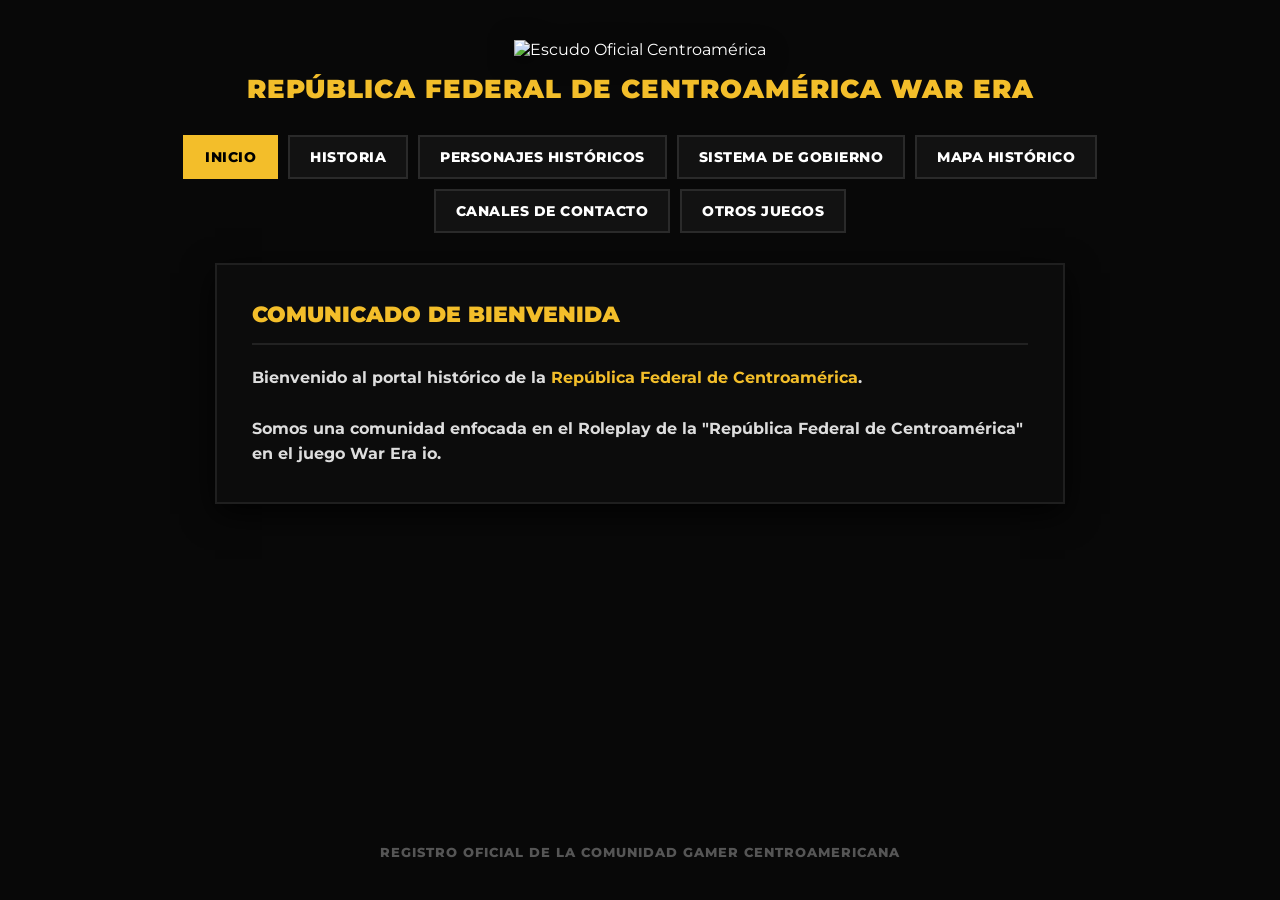
==== commit 3bada76d: "Update index.html" ====
--- a/index.html
+++ b/index.html
@@ -316,9 +316,9 @@
     <section id="inicio" class="section-card active">
       <h2 class="section-header">Comunicado de Bienvenida</h2>
       <div class="section-content">
-        <p>Bienvenido al portal diplomático e histórico de la <span class="gold-highlight">República Federal de Centroamérica</span>.</p>
+        <p>Bienvenido al portal histórico de la <span class="gold-highlight">República Federal de Centroamérica</span>.</p>
         <br>
-        <p>Somos una comunidad enfocada en el Roleplay de la "República Federal de Centroamérica".</p>
+        <p>Somos una comunidad enfocada en el Roleplay de la "República Federal de Centroamérica" en el juego War Era io.</p>
       </div>
     </section>
 
@@ -329,7 +329,7 @@
       
       <div class="grid-countries">
         <button class="country-card" onclick="openCountry('R.F.CA')">
-          <h3>R.F.CA</h3>
+          <h3>R.F.C.A</h3>
         </button>
         <button class="country-card" onclick="openCountry('Guatemala')">
           <h3>Guatemala</h3>
@@ -363,28 +363,91 @@
           <img class="character-img" src="https://i.postimg.cc/gjsq2pTr/151549-1580666421-big.png" alt="Gary">
           <div class="character-name">Gary</div>
           <div class="character-role">Fundador y Presidente de la RFCA</div>
-          <p class="section-content" style="font-size: 0.85rem;">Antiguo líder de la comunidad en el extinto juego "Rival Regions", fundador de la comunidad Centroamericana (C.A), primer jugador C.A en War Era, primer presidente de Guatemala y primer presidente nativo en C.A.</p>
+          <p class="section-content" style="font-size: 0.85rem;">Primer jugador C.A en War Era, fundador de la comunidad Centroamericana (C.A), primer presidente de Guatemala, primer presidente nativo en C.A, primer jugador nivel 50 en C.A y lider de la Federacion.</p>
         </div>
 
         <div class="character-card">
           <img class="character-img" src="https://i.postimg.cc/gjsq2pTr/151549-1580666421-big.png" alt="Duvra">
           <div class="character-name">Duvra</div>
           <div class="character-role">Fundador de la comunidad nicaragüense</div>
-          <p class="section-content" style="font-size: 0.85rem;">Jugador venezolano, se encargó de liderar a los nicaragüenses y ganar las elecciones contra "Lalo Salamanca", jugador estadounidense que buscaba controlar toda Centroamérica.</p>
+          <p class="section-content" style="font-size: 0.85rem;">Jugador venezolano, encargado de liderar a los nicaragüenses y ganar las elecciones contra "Lalo Salamanca", jugador estadounidense que buscaba controlar toda Centroamérica.</p>
         </div>
 
         <div class="character-card">
           <img class="character-img" src="https://i.postimg.cc/gjsq2pTr/151549-1580666421-big.png" alt="Keikai">
           <div class="character-name">Keikai</div>
-          <div class="character-role">Fundador de la comunidad y liberador de Nicaragua</div>
-          <p class="section-content" style="font-size: 0.85rem;">Jugador nicaragüense y líder comunitario. Logró concretar el primer NAP con Panamá y Argentina, además de destacar como el mayor donante en los estados de Guatemala, Nicaragua y la unidad "Fuerza Aérea".</p>
+          <div class="character-role">Fundador de la comunidad nicaragüense</div>
+          <p class="section-content" style="font-size: 0.85rem;">Jugador nicaragüense, líder comunitario, fue uno de los causantes del babyboom en Nicaragua. Logró concretar el primer NAP con Panamá y Argentina, además de destacar como el mayor donante en los estados de Guatemala, Nicaragua y la unidad "Fuerza Aérea".</p>
         </div>
 
         <div class="character-card">
           <img class="character-img" src="https://i.postimg.cc/gjsq2pTr/151549-1580666421-big.png" alt="Rams">
           <div class="character-name">Rams</div>
-          <div class="character-role">Diplomacia y Tratados</div>
-          <p class="section-content" style="font-size: 0.85rem;">Encargado de los tratados de anexión territorial y resoluciones de guerra en la región.</p>
+          <div class="character-role">fundador de la comunidad costarricense</div>
+          <p class="section-content" style="font-size: 0.85rem;">Jugador Nicaraguense que logro infiltrarse en Costa Rica para instruir a los novatos y robar la presidencia a los extranjeros.</p>
+        </div>
+        
+         <div class="character-card">
+          <img class="character-img" src="https://i.postimg.cc/gjsq2pTr/151549-1580666421-big.png" alt="Rams">
+          <div class="character-name">Marinus</div>
+          <div class="character-role">fundador de la comunidad costarricense</div>
+          <p class="section-content" style="font-size: 0.85rem;">Jugador costarricense, encargado del babyboom en costa rica, la instruccion de novatos en Costa Rica y Presidente de Costa Rica.</p>
+        </div>
+        
+          <div class="character-card">
+          <img class="character-img" src="https://i.postimg.cc/gjsq2pTr/151549-1580666421-big.png" alt="Rams">
+          <div class="character-name">Jaybee</div>
+          <div class="character-role">fundador de la comunidad Guatemalteca y Hondureña</div>
+          <p class="section-content" style="font-size: 0.85rem;">Jugador hondureño, antiguo vicepresidente de Guatemala, encargado de la aparicion de los primeros hondureños.</p>
+        </div>
+        
+        <div class="character-card">
+          <img class="character-img" src="https://i.postimg.cc/gjsq2pTr/151549-1580666421-big.png" alt="Rams">
+          <div class="character-name">Andres Castro</div>
+          <div class="character-role">fundador de la comunidad Nicaraguense</div>
+          <p class="section-content" style="font-size: 0.85rem;">Lider comunitario, encargado de la instruccion de nicaraguenses y centroamericanos; principal economista de C.A y Presidente Nicaraguense.</p>
+        </div>
+        
+        <div class="character-card">
+          <img class="character-img" src="https://i.postimg.cc/gjsq2pTr/151549-1580666421-big.png" alt="Rams">
+          <div class="character-name">Franny</div>
+          <div class="character-role">Aliada de C.A</div>
+          <p class="section-content" style="font-size: 0.85rem;">Ex presidenta de Honduras, evito la entrada de tres grupos extranjeros en Honduras. Proporciono informacion necesaria para Centroamerica.</p>
+        </div>
+        
+        <div class="character-card">
+          <img class="character-img" src="https://i.postimg.cc/gjsq2pTr/151549-1580666421-big.png" alt="Rams">
+          <div class="character-name">Aguacate</div>
+          <div class="character-role">Lider comunitario</div>
+          <p class="section-content" style="font-size: 0.85rem;">Encargado de la instruccion de centroamericanos, gestion de cuentas de nuevos y profesor de Centroamerica.</p>
+        </div>
+        
+        <div class="character-card">
+          <img class="character-img" src="https://i.postimg.cc/gjsq2pTr/151549-1580666421-big.png" alt="Rams">
+          <div class="character-name">Aariz</div>
+          <div class="character-role">Lider hondureño</div>
+          <p class="section-content" style="font-size: 0.85rem;">Encargado del Babyboom mas grande de Centroamerica y Honduras, logro conseguir 700 cuentas en Honduras.</p>
+        </div>
+        
+        <div class="character-card">
+          <img class="character-img" src="https://i.postimg.cc/gjsq2pTr/151549-1580666421-big.png" alt="Rams">
+          <div class="character-name">Vendetta</div>
+          <div class="character-role">Lider hondureño</div>
+          <p class="section-content" style="font-size: 0.85rem;">Primer presidente hondureño, instructor de hondureños.</p>
+        </div>
+        
+        <div class="character-card">
+          <img class="character-img" src="https://i.postimg.cc/gjsq2pTr/151549-1580666421-big.png" alt="Rams">
+          <div class="character-name">Stunehard</div>
+          <div class="character-role">Lider Salvadoreño</div>
+          <p class="section-content" style="font-size: 0.85rem;">Encargado de la infiltracion y babyboom en El Salvador.</p>
+        </div>
+        
+        <div class="character-card">
+          <img class="character-img" src="https://i.postimg.cc/gjsq2pTr/151549-1580666421-big.png" alt="Rams">
+          <div class="character-name">Oscar arnulfo</div>
+          <div class="character-role">Lider Salvadoreño</div>
+          <p class="section-content" style="font-size: 0.85rem;"> Primer presidente Salvadoreño, encargado de la diplomacia en El Salvador.</p>
         </div>
       </div>
     </section>
@@ -396,9 +459,9 @@
         <p><span class="gold-highlight">ESTRUCTURA DEL PODER FEDERAL:</span></p>
         <br>
         <ul style="list-style-type: square; margin-left: 20px; line-height: 1.8;">
-          <li><span class="gold-highlight">Poder Ejecutivo:</span> Presidencia de la República Federal y Consejo de Ministros de la Unión.</li>
-          <li><span class="gold-highlight">Poder Legislativo:</span> Congreso Federal Representativo con delegados de los estados miembros.</li>
-          <li><span class="gold-highlight">Mando Militar:</span> Alto Estado Mayor Conjunto de las Fuerzas Armadas Federales.</li>
+          <li><span class="gold-highlight">Gobiernos de autonomia:</span> Presidentes y gabinetes de cada pais.</li>
+          <li><span class="gold-highlight">Ministerio de guerra:</span> Encargados de la gestion de unidades militares.</li>
+          <li><span class="gold-highlight">Consejo de bloque:</span> conformados por los lideres de C.A y los demas aliados de la alianza militar dentro del juego.</li>
         </ul>
       </div>
     </section>
@@ -442,11 +505,11 @@
           </li>
           <li>
             <span>Grupo de WhatsApp / Comunidad</span>
-            <a href="https://chat.whatsapp.com/ejemplo" target="_blank" rel="noopener noreferrer">Entrar →</a>
+            <a href="https://chat.whatsapp.com/Gec30PHAYKQEwIcQgCUJOc" target="_blank" rel="noopener noreferrer">Entrar →</a>
           </li>
           <li>
             <span>War Era / Contacto Directo</span>
-            <a href="mailto:contacto@ejemplo.com">Enviar Correo →</a>
+            <a href="https://app.warera.io/user/68386302a484755f062b16a8">Enviar mensaje →</a>
           </li>
         </ul>
       </div>
@@ -518,7 +581,7 @@
 
     const historyData = {
       'R.F.CA': `
-        <p>Documentación general, tratados de unificación y actas fundacionales de la República Federal de Centroamérica.</p>
+        <p>Documentación general, fundacion de la federacion e historia compartida entre los cinco paises.</p>
         <br>
         <button class="btn-action btn-fullscreen-toggle" onclick="toggleFullscreen('pdf-rfca-wrapper', this)" style="margin-bottom: 10px;">
           ⛶ Pantalla Completa
